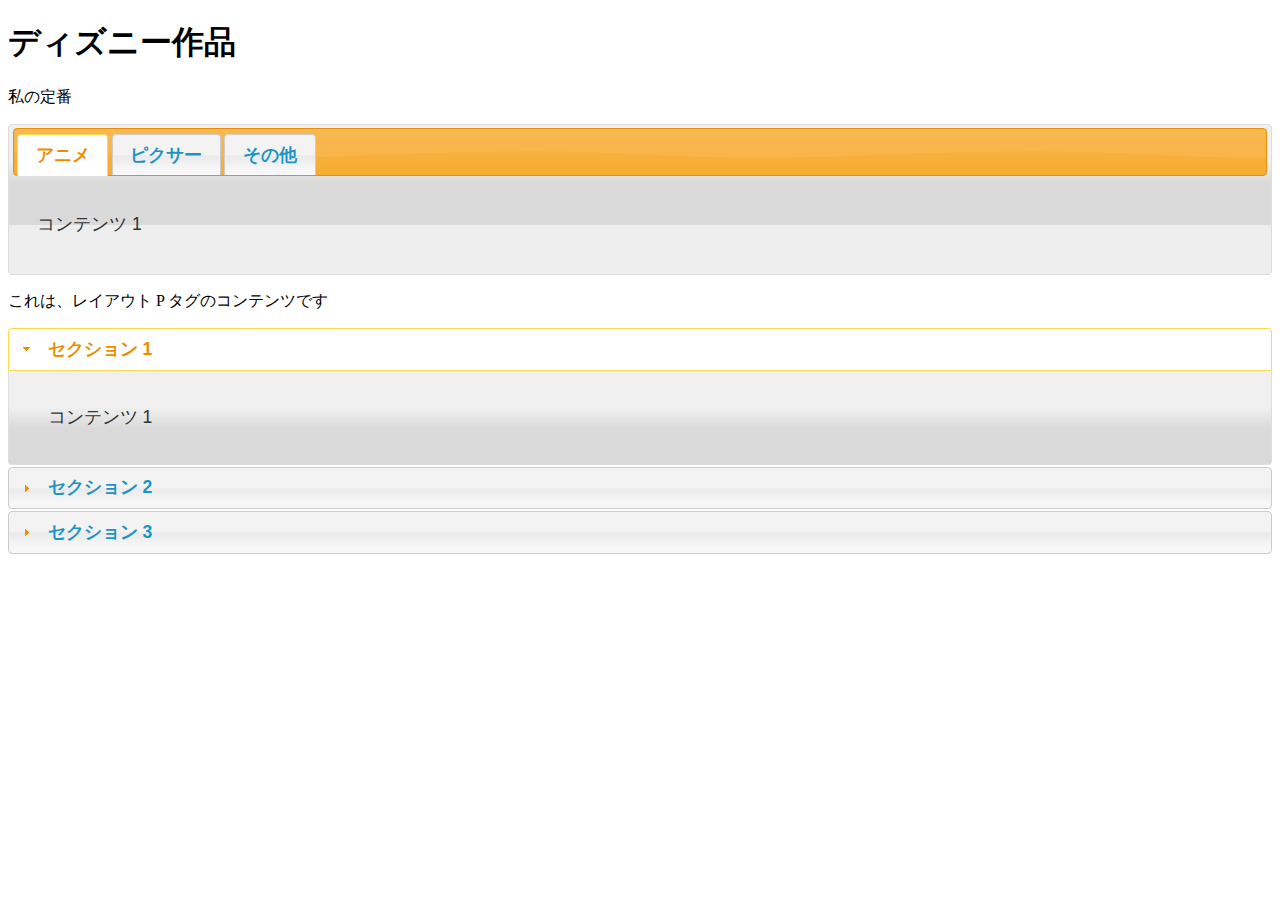
==== docs/index.html @ 1a4eec15 "Add files via upload" ====
<!doctype html>
<html>
<head>
<meta charset="utf-8">
<title>作品集1</title>
<link href="style.css" rel="stylesheet" type="text/css">
<link href="jQueryAssets/jquery.ui.core.min.css" rel="stylesheet" type="text/css">
<link href="jQueryAssets/jquery.ui.theme.min.css" rel="stylesheet" type="text/css">
<link href="jQueryAssets/jquery.ui.tabs.min.css" rel="stylesheet" type="text/css">
<link href="jQueryAssets/jquery.ui.accordion.min.css" rel="stylesheet" type="text/css">
<script src="jQueryAssets/jquery-1.11.1.min.js"></script>
<script src="jQueryAssets/jquery.ui-1.10.4.tabs.min.js"></script>
<script src="jQueryAssets/jquery.ui-1.10.4.accordion.min.js"></script>
</head>

<body>
<h1>ディズニー作品</h1>
<p>私の定番</p>
<div id="Tabs1">
  <ul>
    <li><a href="#tabs-1">アニメ</a></li>
    <li><a href="#tabs-2">ピクサー</a></li>
    <li><a href="#tabs-3">その他</a></li>
  </ul>
  <div id="tabs-1">
    <p>コンテンツ 1</p>
  </div>
  <div id="tabs-2">
    <p>コンテンツ 2</p>
  </div>
  <div id="tabs-3">
    <p>コンテンツ 3</p>
  </div>
</div>
<p>これは、レイアウト P タグのコンテンツです</p>
<div id="Accordion1">
	  <h3><a href="#">セクション 1</a></h3>
	  <div>
	    <p>コンテンツ 1</p>
  </div>
	  <h3><a href="#">セクション 2</a></h3>
	  <div>
	    <p>コンテンツ 2</p>
  </div>
	  <h3><a href="#">セクション 3</a></h3>
	  <div>
	    <p>コンテンツ 3</p>
  </div>
</div>
<script type="text/javascript">
$(function() {
	$( "#Tabs1" ).tabs(); 
});
$(function() {
	$( "#Accordion1" ).accordion(); 
});
</script>
</body>
</html>
---- docs/style.css ----
@charset "utf-8";
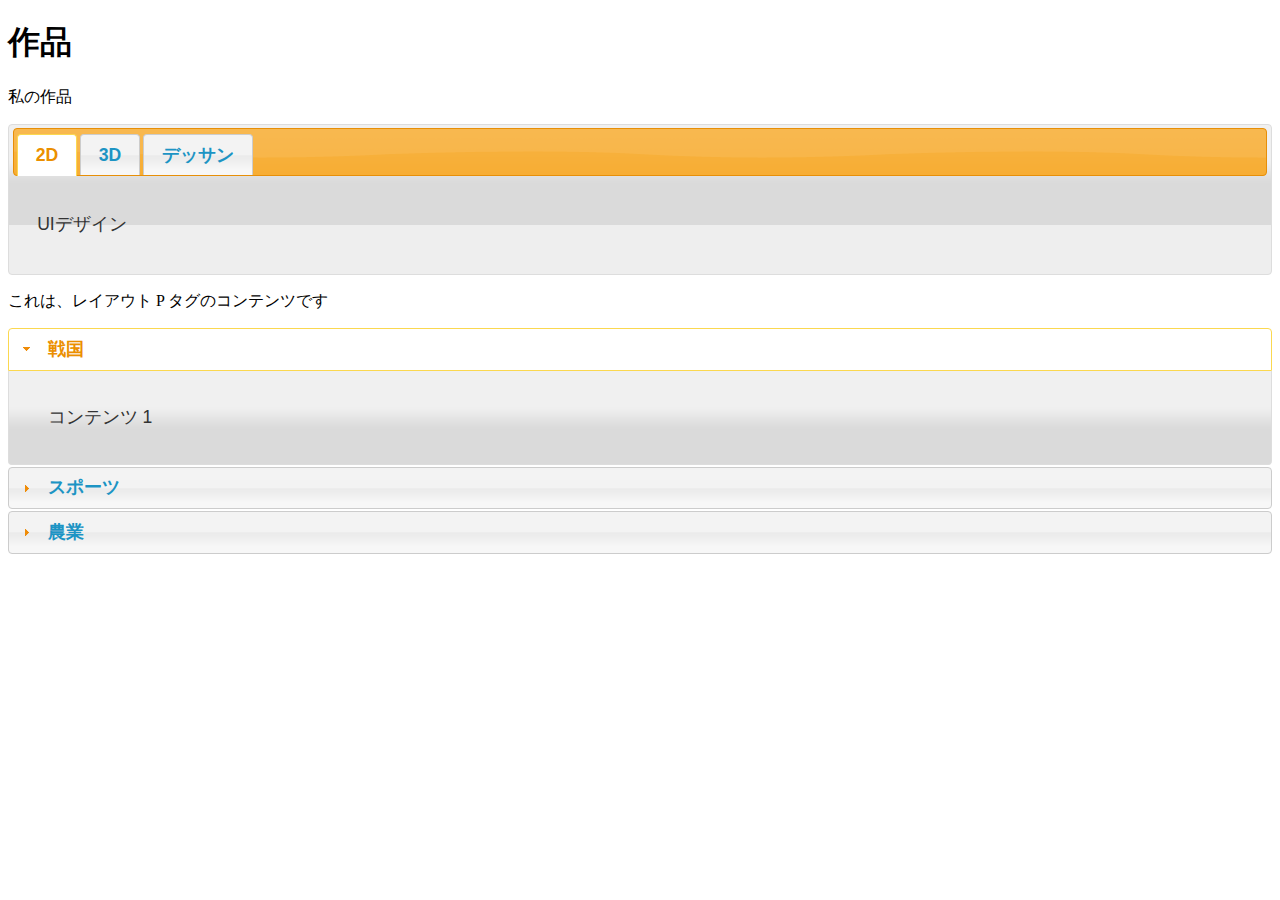
==== commit d73c2ef5: "Add files via upload" ====
--- a/docs/index.html
+++ b/docs/index.html
@@ -14,16 +14,16 @@
 </head>
 
 <body>
-<h1>ディズニー作品</h1>
-<p>私の定番</p>
+<h1>作品</h1>
+<p>私の作品</p>
 <div id="Tabs1">
   <ul>
-    <li><a href="#tabs-1">アニメ</a></li>
-    <li><a href="#tabs-2">ピクサー</a></li>
-    <li><a href="#tabs-3">その他</a></li>
+    <li><a href="#tabs-1">2D</a></li>
+    <li><a href="#tabs-2">3D</a></li>
+    <li><a href="#tabs-3">デッサン</a></li>
   </ul>
   <div id="tabs-1">
-    <p>コンテンツ 1</p>
+    <p>UIデザイン</p>
   </div>
   <div id="tabs-2">
     <p>コンテンツ 2</p>
@@ -34,15 +34,15 @@
 </div>
 <p>これは、レイアウト P タグのコンテンツです</p>
 <div id="Accordion1">
-	  <h3><a href="#">セクション 1</a></h3>
+	  <h3><a href="#">戦国</a></h3>
 	  <div>
 	    <p>コンテンツ 1</p>
   </div>
-	  <h3><a href="#">セクション 2</a></h3>
+	  <h3><a href="#">スポーツ</a></h3>
 	  <div>
 	    <p>コンテンツ 2</p>
   </div>
-	  <h3><a href="#">セクション 3</a></h3>
+	  <h3><a href="#">農業</a></h3>
 	  <div>
 	    <p>コンテンツ 3</p>
   </div>
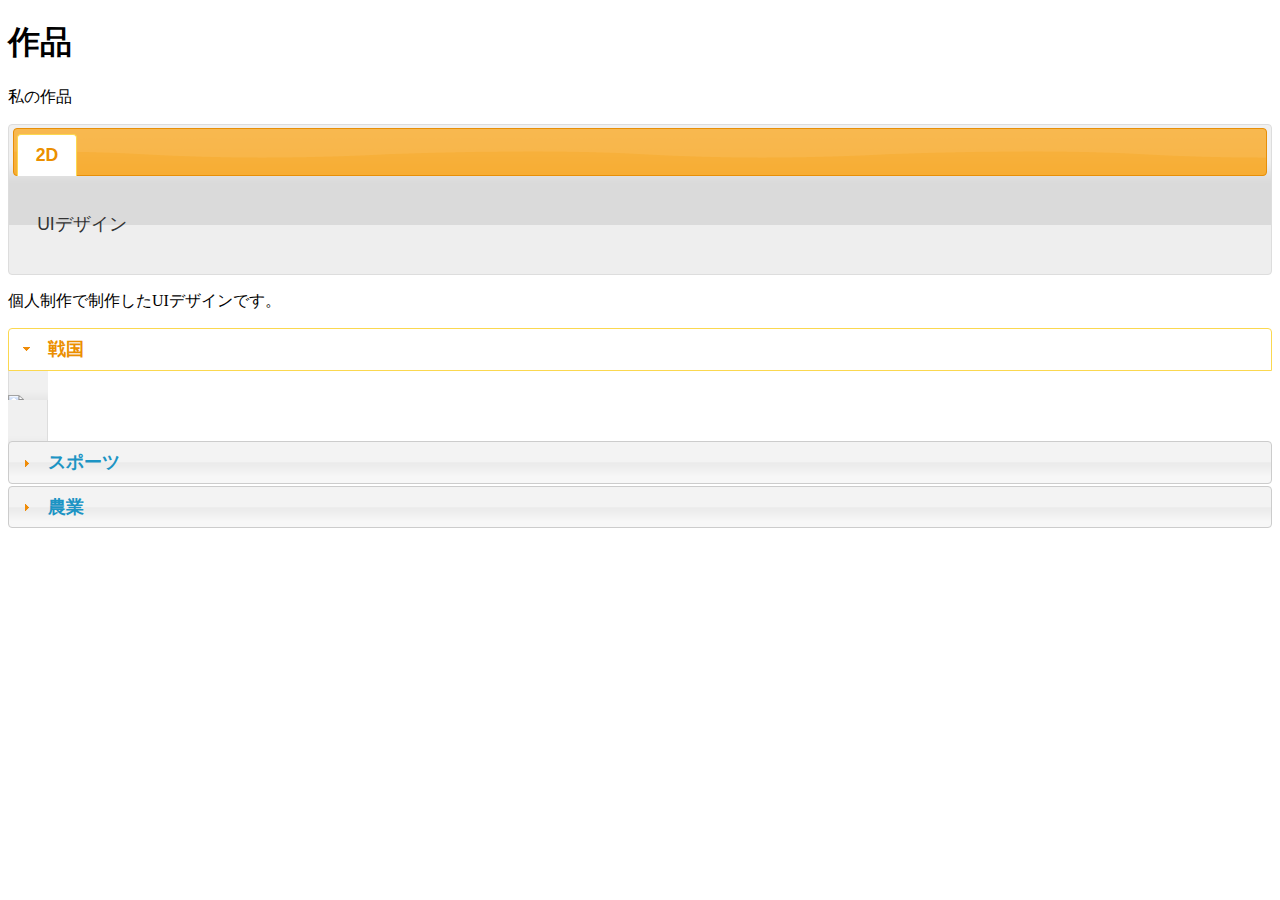
==== commit 0aec1ad5: "Add files via upload" ====
--- a/docs/index.html
+++ b/docs/index.html
@@ -19,32 +19,25 @@
 <div id="Tabs1">
   <ul>
     <li><a href="#tabs-1">2D</a></li>
-    <li><a href="#tabs-2">3D</a></li>
-    <li><a href="#tabs-3">デッサン</a></li>
   </ul>
   <div id="tabs-1">
     <p>UIデザイン</p>
   </div>
-  <div id="tabs-2">
-    <p>コンテンツ 2</p>
-  </div>
-  <div id="tabs-3">
-    <p>コンテンツ 3</p>
-  </div>
+  <div id="tabs-2"> </div>
 </div>
-<p>これは、レイアウト P タグのコンテンツです</p>
+<p>個人制作で制作したUIデザインです。</p>
 <div id="Accordion1">
-	  <h3><a href="#">戦国</a></h3>
+	  <h3><a href="#">戦国</h3>
 	  <div>
-	    <p>コンテンツ 1</p>
-  </div>
+	    <img src="新しいフォルダー/戦国test2.png">
+  　　</div>
 	  <h3><a href="#">スポーツ</a></h3>
 	  <div>
-	    <p>コンテンツ 2</p>
-  </div>
+	     <img src="新しいフォルダー/suport test.png">
+  　　</div>
 	  <h3><a href="#">農業</a></h3>
 	  <div>
-	    <p>コンテンツ 3</p>
+	    <img src="新しいフォルダー/農業test2.png">
   </div>
 </div>
 <script type="text/javascript">
